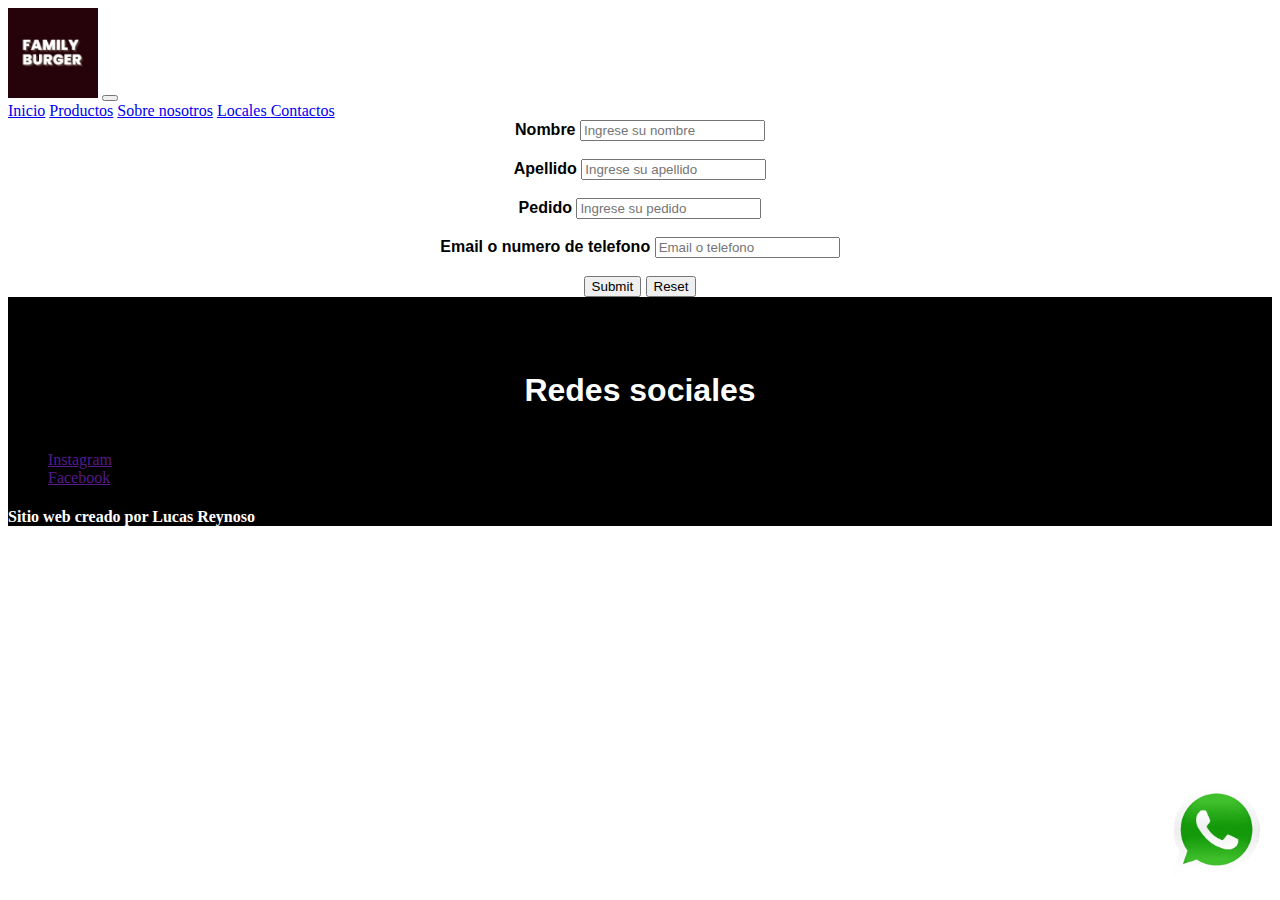
==== htmlpages/contactos.html @ 3482a121 "agregado de maps mixin y extend" ====
<!DOCTYPE html>
<html lang="es">
  <head>
    <meta charset="UTF-8" />
    <meta http-equiv="X-UA-Compatible" content="IE=edge" />
    <meta name="viewport" content="width=device-width, initial-scale=1.0" />
    <link rel="shortcut icon" href="img/logo.jpg" type="image/x-icon">
    <title>Family burger</title>
    <link rel="stylesheet" href="../scss/estilo.css">
    <link
      href="https://cdn.jsdelivr.net/npm/bootstrap@5.2.0/dist/css/bootstrap.min.css"
      rel="stylesheet"
      integrity="sha384-gH2yIJqKdNHPEq0n4Mqa/HGKIhSkIHeL5AyhkYV8i59U5AR6csBvApHHNl/vI1Bx"
      crossorigin="anonymous"/>
    
  </head>
  <body>
    <header>
      
      <nav class="navbar navbar-expand-lg bg-light navbar-dark bg-dark">
        <div class="container-fluid">
          <a class="navbar-brand" href="#"
          ><img src="../img/logo.jpg" class="img-fluid" width="100px" alt="logo"
          /></a>
          <button
            class="navbar-toggler"
            type="button"
            data-bs-toggle="collapse"
            data-bs-target="#navbarNavAltMarkup"
            aria-controls="navbarNavAltMarkup"
            aria-expanded="false"
            aria-label="Toggle navigation"
          >
            <span class="navbar-toggler-icon"></span>
          </button>
          <div class="collapse navbar-collapse" id="navbarNavAltMarkup">
            <div class="navbar-nav">
                <a class="nav-link active" aria-current="page" href="../index.html">Inicio</a>
                <a class="nav-link" href="../htmlpages/productos.html">Productos</a>
                <a class="nav-link" href="../htmlpages/nosotros.html">Sobre nosotros</a>
                <a class="nav-link" href="../htmlpages/locales.html">Locales </a>
                <a class="nav-link" href="../htmlpages/contactos.html">Contactos </a>
            </div>
          </div>
        </div>
      </nav>
    </header>
    <main class="primerEstilo">
      <form>
        <label for="">Nombre</label>
        <input type="text" placeholder="Ingrese su nombre" id="nombre" />
        <br /><br />
        <label for="">Apellido</label>
        <input type="text" placeholder="Ingrese su apellido" id="apellido" />
        <br /><br />
        <label for="">Pedido</label>
        <input type="text" placeholder="Ingrese su pedido" />
        <br /><br />
        <label for="">Email o numero de telefono</label>
        <input
          type="text"
          placeholder="Email o telefono"
          id="email-o-telefono"
        />
        <br /><br />
        <input type="Submit" />
        <input type="Reset" />
      </form>
    </main>
    
<div class="cajaPrincipal">
  <div class="caja itemUno">
   <img src="../img/png-transparent-iphone-whatsapp-logo-whatsapp-call-icon-grass-mobile-phones-instant-messaging-removebg-preview.png" alt="">
  </div>
</div>
    <footer id="footer">
      <h4 class="parrafosConEstilo">Redes sociales</h4>
      <ul>
        <li><a href="">Instagram</a></li>
        <li><a href="">Facebook</a></li>
      </ul>
      <h4>Sitio web creado por Lucas Reynoso</h3>
    </footer>

    <script
      src="https://cdn.jsdelivr.net/npm/bootstrap@5.2.0/dist/js/bootstrap.bundle.min.js"
      integrity="sha384-A3rJD856KowSb7dwlZdYEkO39Gagi7vIsF0jrRAoQmDKKtQBHUuLZ9AsSv4jD4Xa"
      crossorigin="anonymous"
    ></script>
  </body>
</html>
---- scss/estilo.css ----
.imgCarousel {
  height: 350px;
  -o-object-fit: fill;
     object-fit: fill;
}

img {
  width: 90px;
}

h1 {
  text-align: center;
  text-decoration: underline;
  color: black;
}

p {
  font-family: Arial, Helvetica, sans-serif;
  font-size: 1.7rem;
  text-align: center;
}

.itemUno {
  position: fixed;
  bottom: 20px;
  right: 20px;
}

footer {
  padding-top: 2rem;
  background-color: black;
  grid-area: footer;
}

h4 {
  color: white;
}

.facebook {
  color: red;
}

.instagran {
  color: blue;
}

.twitter {
  color: yellow;
}

/*map get*/
.messi {
  background-color: blue;
  font-size: 30px;
}

.primerEstilo {
  font-family: "Franklin Gothic Medium", "Arial Narrow", Arial, sans-serif;
  font-weight: bold;
  text-align: center;
}

.parrafosConEstilo {
  font-size: 2rem;
  font-family: Arial, Helvetica, sans-serif;
  text-align: center;
}/*# sourceMappingURL=estilo.css.map */
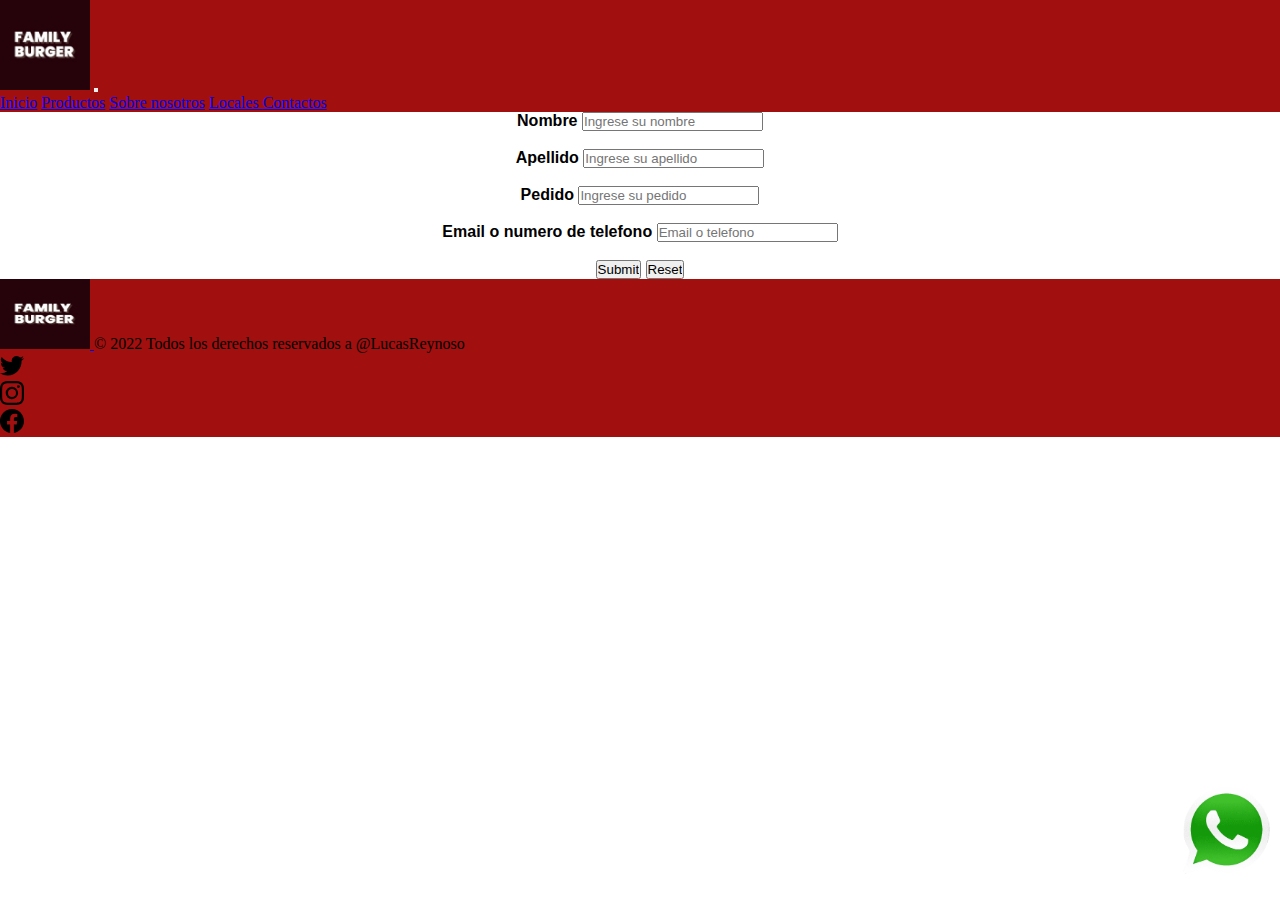
==== commit 21f74984: "cambios de color y footer nuevo" ====
--- a/htmlpages/contactos.html
+++ b/htmlpages/contactos.html
@@ -15,9 +15,26 @@
     
   </head>
   <body>
+
+    <!-- Iconos vectoriales BOOSTRAP -->
+     
+    <svg xmlns="http://www.w3.org/2000/svg" style="display: none;">
+  
+      <symbol id="facebook" viewBox="0 0 16 16">
+        <path d="M16 8.049c0-4.446-3.582-8.05-8-8.05C3.58 0-.002 3.603-.002 8.05c0 4.017 2.926 7.347 6.75 7.951v-5.625h-2.03V8.05H6.75V6.275c0-2.017 1.195-3.131 3.022-3.131.876 0 1.791.157 1.791.157v1.98h-1.009c-.993 0-1.303.621-1.303 1.258v1.51h2.218l-.354 2.326H9.25V16c3.824-.604 6.75-3.934 6.75-7.951z"/>
+      </symbol>
+      <symbol id="instagram" viewBox="0 0 16 16">
+          <path d="M8 0C5.829 0 5.556.01 4.703.048 3.85.088 3.269.222 2.76.42a3.917 3.917 0 0 0-1.417.923A3.927 3.927 0 0 0 .42 2.76C.222 3.268.087 3.85.048 4.7.01 5.555 0 5.827 0 8.001c0 2.172.01 2.444.048 3.297.04.852.174 1.433.372 1.942.205.526.478.972.923 1.417.444.445.89.719 1.416.923.51.198 1.09.333 1.942.372C5.555 15.99 5.827 16 8 16s2.444-.01 3.298-.048c.851-.04 1.434-.174 1.943-.372a3.916 3.916 0 0 0 1.416-.923c.445-.445.718-.891.923-1.417.197-.509.332-1.09.372-1.942C15.99 10.445 16 10.173 16 8s-.01-2.445-.048-3.299c-.04-.851-.175-1.433-.372-1.941a3.926 3.926 0 0 0-.923-1.417A3.911 3.911 0 0 0 13.24.42c-.51-.198-1.092-.333-1.943-.372C10.443.01 10.172 0 7.998 0h.003zm-.717 1.442h.718c2.136 0 2.389.007 3.232.046.78.035 1.204.166 1.486.275.373.145.64.319.92.599.28.28.453.546.598.92.11.281.24.705.275 1.485.039.843.047 1.096.047 3.231s-.008 2.389-.047 3.232c-.035.78-.166 1.203-.275 1.485a2.47 2.47 0 0 1-.599.919c-.28.28-.546.453-.92.598-.28.11-.704.24-1.485.276-.843.038-1.096.047-3.232.047s-2.39-.009-3.233-.047c-.78-.036-1.203-.166-1.485-.276a2.478 2.478 0 0 1-.92-.598 2.48 2.48 0 0 1-.6-.92c-.109-.281-.24-.705-.275-1.485-.038-.843-.046-1.096-.046-3.233 0-2.136.008-2.388.046-3.231.036-.78.166-1.204.276-1.486.145-.373.319-.64.599-.92.28-.28.546-.453.92-.598.282-.11.705-.24 1.485-.276.738-.034 1.024-.044 2.515-.045v.002zm4.988 1.328a.96.96 0 1 0 0 1.92.96.96 0 0 0 0-1.92zm-4.27 1.122a4.109 4.109 0 1 0 0 8.217 4.109 4.109 0 0 0 0-8.217zm0 1.441a2.667 2.667 0 1 1 0 5.334 2.667 2.667 0 0 1 0-5.334z"/>
+      </symbol>
+      <symbol id="twitter" viewBox="0 0 16 16">
+        <path d="M5.026 15c6.038 0 9.341-5.003 9.341-9.334 0-.14 0-.282-.006-.422A6.685 6.685 0 0 0 16 3.542a6.658 6.658 0 0 1-1.889.518 3.301 3.301 0 0 0 1.447-1.817 6.533 6.533 0 0 1-2.087.793A3.286 3.286 0 0 0 7.875 6.03a9.325 9.325 0 0 1-6.767-3.429 3.289 3.289 0 0 0 1.018 4.382A3.323 3.323 0 0 1 .64 6.575v.045a3.288 3.288 0 0 0 2.632 3.218 3.203 3.203 0 0 1-.865.115 3.23 3.23 0 0 1-.614-.057 3.283 3.283 0 0 0 3.067 2.277A6.588 6.588 0 0 1 .78 13.58a6.32 6.32 0 0 1-.78-.045A9.344 9.344 0 0 0 5.026 15z"/>
+      </symbol>
+    </svg>
+
+    <!-- ACA TERMINA -->
     <header>
       
-      <nav class="navbar navbar-expand-lg bg-light navbar-dark bg-dark">
+      <nav class="navbar navbar-expand-lg light colorHeader">
         <div class="container-fluid">
           <a class="navbar-brand" href="#"
           ><img src="../img/logo.jpg" class="img-fluid" width="100px" alt="logo"
@@ -73,14 +90,21 @@
    <img src="../img/png-transparent-iphone-whatsapp-logo-whatsapp-call-icon-grass-mobile-phones-instant-messaging-removebg-preview.png" alt="">
   </div>
 </div>
-    <footer id="footer">
-      <h4 class="parrafosConEstilo">Redes sociales</h4>
-      <ul>
-        <li><a href="">Instagram</a></li>
-        <li><a href="">Facebook</a></li>
-      </ul>
-      <h4>Sitio web creado por Lucas Reynoso</h3>
-    </footer>
+ <!-- FOOTER -->
+ <footer class="d-flex flex-wrap justify-content-between align-items-center py-3 my-4 border-top colorFooter">
+  <div class="col-md-4 d-flex align-items-center">
+    <a href="/" class="mb-3 me-2 mb-md-0 text-muted text-decoration-none lh-1">
+      <img src="../img/logo.jpg" class="bi" width="50" height="70"><use xlink:href="#bootstrap"/></img>
+    </a>
+    <span class="mb-3 mb-md-0 ">&copy; 2022 Todos los derechos reservados a @LucasReynoso</span>
+  </div>
+
+  <ul class="nav col-md-4 justify-content-center list-unstyled d-flex">
+    <li class="ms-3"><a class="text-muted" href="https://twitter.com/?lang=es"><svg class="bi" width="24" height="24"><use xlink:href="#twitter"/></svg></a></li>
+    <li class="ms-3"><a class="text-muted" href="https://www.instagram.com/famiburger_/"><svg class="bi" width="24" height="24"><use xlink:href="#instagram"/></svg></a></li>
+    <li class="ms-3"><a class="text-muted" href="https://www.facebook.com/"><svg class="bi" width="24" height="24"><use xlink:href="#facebook"/></svg></a></li>
+  </ul>
+</footer>
 
     <script
       src="https://cdn.jsdelivr.net/npm/bootstrap@5.2.0/dist/js/bootstrap.bundle.min.js"
--- a/scss/estilo.css
+++ b/scss/estilo.css
@@ -1,3 +1,14 @@
+* {
+  margin: 0;
+  padding: 0;
+}
+
+body {
+  height: 100vh;
+  width: 100%;
+  position: relative;
+}
+
 .imgCarousel {
   height: 350px;
   -o-object-fit: fill;
@@ -23,13 +34,20 @@
 .itemUno {
   position: fixed;
   bottom: 20px;
-  right: 20px;
+  right: 10px;
 }
 
-footer {
-  padding-top: 2rem;
-  background-color: black;
-  grid-area: footer;
+.logo {
+  height: 80px;
+  margin-bottom: 1rem;
+}
+
+.colorHeader {
+  background-color: rgb(161, 15, 15);
+}
+
+.colorFooter {
+  background-color: rgb(161, 15, 15);
 }
 
 h4 {
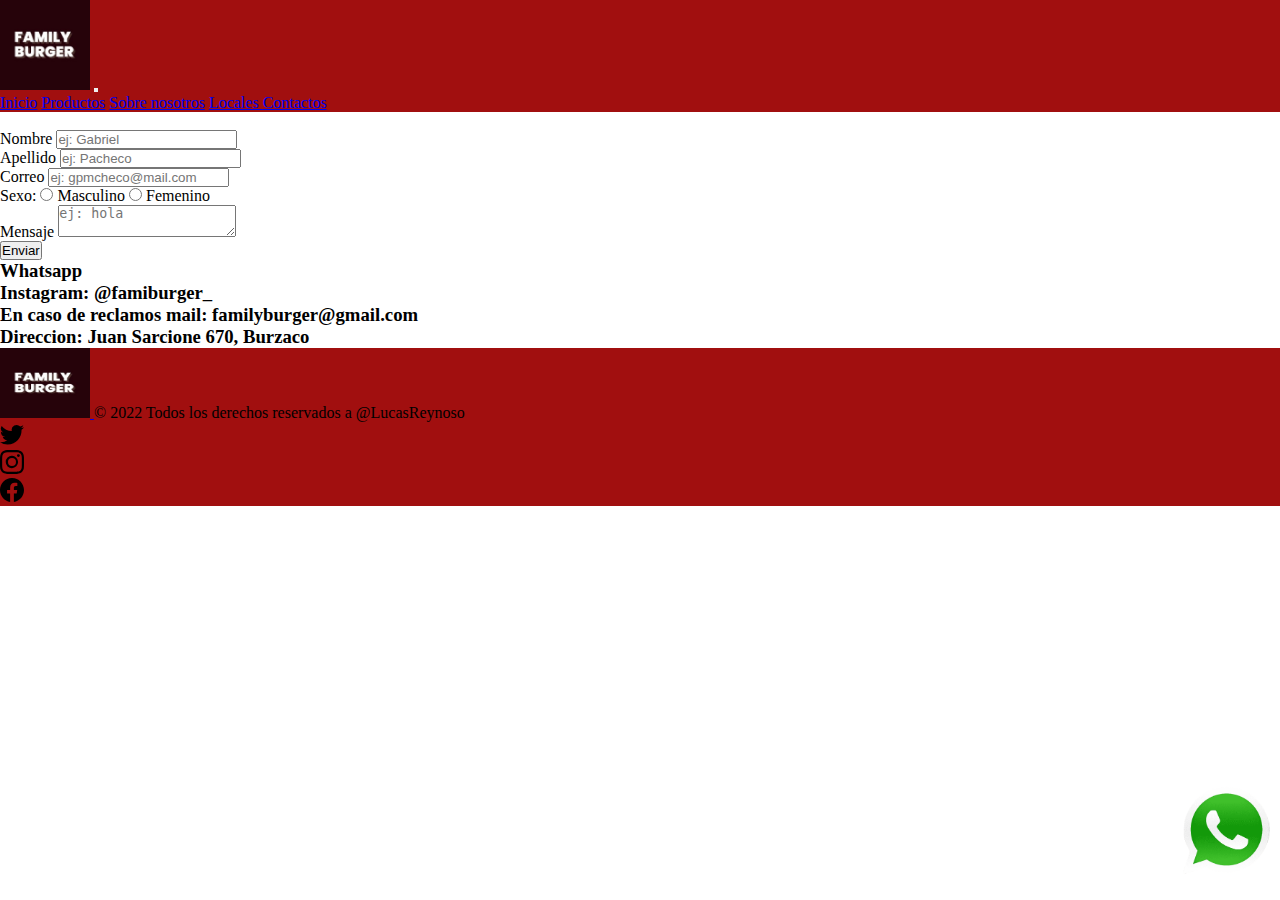
==== commit c0de1e24: "agregado de imagenes y cambios en paginas" ====
--- a/htmlpages/contactos.html
+++ b/htmlpages/contactos.html
@@ -1,11 +1,12 @@
 <!DOCTYPE html>
 <html lang="es">
   <head>
+    <meta name="description"content="FamilyBurger contactos, contactanos de forma rapida por mail o por redes sociales instagram whatsapp facebook">
     <meta charset="UTF-8" />
     <meta http-equiv="X-UA-Compatible" content="IE=edge" />
     <meta name="viewport" content="width=device-width, initial-scale=1.0" />
     <link rel="shortcut icon" href="img/logo.jpg" type="image/x-icon">
-    <title>Family burger</title>
+    <title>Familyburger/contactos</title>
     <link rel="stylesheet" href="../scss/estilo.css">
     <link
       href="https://cdn.jsdelivr.net/npm/bootstrap@5.2.0/dist/css/bootstrap.min.css"
@@ -62,28 +63,61 @@
         </div>
       </nav>
     </header>
-    <main class="primerEstilo">
-      <form>
-        <label for="">Nombre</label>
-        <input type="text" placeholder="Ingrese su nombre" id="nombre" />
-        <br /><br />
-        <label for="">Apellido</label>
-        <input type="text" placeholder="Ingrese su apellido" id="apellido" />
-        <br /><br />
-        <label for="">Pedido</label>
-        <input type="text" placeholder="Ingrese su pedido" />
-        <br /><br />
-        <label for="">Email o numero de telefono</label>
-        <input
-          type="text"
-          placeholder="Email o telefono"
-          id="email-o-telefono"
-        />
-        <br /><br />
-        <input type="Submit" />
-        <input type="Reset" />
-      </form>
-    </main>
+
+    <!-- contacto -->
+    <section class="d-flex justify-content-center align-items-center">
+      <div class="card shadow col-xs-12 col-sm-6 col-md-6 col-lg-4   p-4"> 
+          <div class="mb-4 d-flex justify-content-start align-items-center">
+            
+              <h4>  <i class="bi bi-chat-left-quote"></i> &nbsp; Contacto</h4>
+          </div>
+          <div class="mb-1">
+              <form id = "contacto" >
+                  <div class="mb-4 d-flex justify-content-between"> 
+                      <div>
+                          <label for="nombre"> <i class="bi bi-person-fill"></i> Nombre</label>
+                          <input type="text" class="form-control" name="nombre" id="nombre" placeholder= "ej: Gabriel" required>
+                          <div class="nombre text-danger "></div>
+                      </div>
+                      <div >
+                          <label for="apellido"> <i class="bi bi-person-bounding-box"></i> Apellido</label>
+                          <input type="text" class="form-control" name="apellido" id="apellido" placeholder= "ej: Pacheco" required>
+                          <div class="apellido text-danger"></div>
+                      </div>
+                  </div>
+                  <div class="mb-4">
+                      <label for="correo"><i class="bi bi-envelope-fill"></i> Correo</label>
+                      <input type="email" class="form-control" name="correo" id="correo" placeholder= "ej: gpmcheco@mail.com" required>
+                      <div class="correo text-danger"></div>
+                      
+                  </div> 
+                  <div class="mb-4">
+                      <label for="sexo"><i class="bi bi-gender-ambiguous"></i> Sexo: </label>
+                      <input type="radio" class="form-check-input"  name="sexo"  value="masculino" > Masculino
+                      <input type="radio" class="form-check-input" name="sexo"  value="femenino" > Femenino
+                      <div class="sexo text-danger"></div>
+                  </div>  
+                  <div class="mb-4">
+                      <label for="mensaje"> <i class="bi bi-chat-right-dots-fill" required></i> Mensaje</label>
+                      <textarea name="mensaje" id="mensaje" class="form-control" placeholder="ej: hola"></textarea>
+                      <div class="mensaje text-danger"></div>
+                  </div> 
+                  
+                  <div class="mb-2">
+                      <button id ="botton" class="col-12 btn btn-primary d-flex justify-content-between ">
+                          <span>Enviar </span><i id="icono" class="bi bi-cursor-fill "></i>
+                      </button>
+                  </div> 
+                            
+              </form>
+          </div>
+      </div>
+  </section>
+<!-- fin de contacto -->
+    <h3>Whatsapp</h3>
+    <h3>Instagram: @famiburger_</h3>
+    <h3>En caso de reclamos mail: familyburger@gmail.com</h3>
+    <h3>Direccion: Juan Sarcione 670, Burzaco </h3>
     
 <div class="cajaPrincipal">
   <div class="caja itemUno">
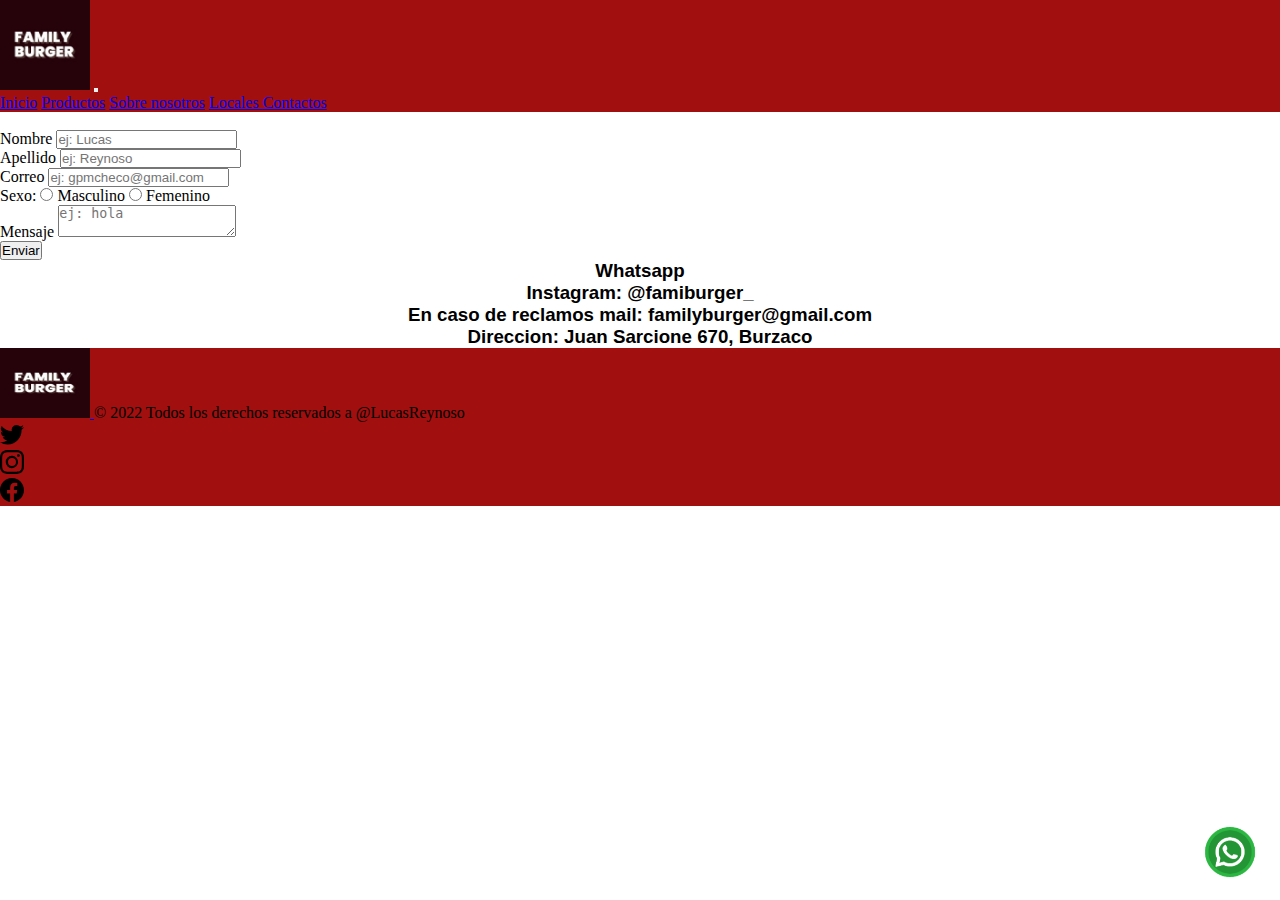
==== commit 994e0dae: "cambios de font" ====
--- a/htmlpages/contactos.html
+++ b/htmlpages/contactos.html
@@ -5,7 +5,7 @@
     <meta charset="UTF-8" />
     <meta http-equiv="X-UA-Compatible" content="IE=edge" />
     <meta name="viewport" content="width=device-width, initial-scale=1.0" />
-    <link rel="shortcut icon" href="img/logo.jpg" type="image/x-icon">
+    <link rel="shortcut icon" href="../img/logo.jpg" type="image/x-icon">
     <title>Familyburger/contactos</title>
     <link rel="stylesheet" href="../scss/estilo.css">
     <link
@@ -76,18 +76,18 @@
                   <div class="mb-4 d-flex justify-content-between"> 
                       <div>
                           <label for="nombre"> <i class="bi bi-person-fill"></i> Nombre</label>
-                          <input type="text" class="form-control" name="nombre" id="nombre" placeholder= "ej: Gabriel" required>
+                          <input type="text" class="form-control" name="nombre" id="nombre" placeholder= "ej: Lucas" required>
                           <div class="nombre text-danger "></div>
                       </div>
                       <div >
                           <label for="apellido"> <i class="bi bi-person-bounding-box"></i> Apellido</label>
-                          <input type="text" class="form-control" name="apellido" id="apellido" placeholder= "ej: Pacheco" required>
+                          <input type="text" class="form-control" name="apellido" id="apellido" placeholder= "ej: Reynoso" required>
                           <div class="apellido text-danger"></div>
                       </div>
                   </div>
                   <div class="mb-4">
                       <label for="correo"><i class="bi bi-envelope-fill"></i> Correo</label>
-                      <input type="email" class="form-control" name="correo" id="correo" placeholder= "ej: gpmcheco@mail.com" required>
+                      <input type="email" class="form-control" name="correo" id="correo" placeholder= "ej: gpmcheco@gmail.com" required>
                       <div class="correo text-danger"></div>
                       
                   </div> 
@@ -121,7 +121,7 @@
     
 <div class="cajaPrincipal">
   <div class="caja itemUno">
-   <img src="../img/png-transparent-iphone-whatsapp-logo-whatsapp-call-icon-grass-mobile-phones-instant-messaging-removebg-preview.png" alt="">
+   <img src="../img/botonWhatsapp.png" alt="">
   </div>
 </div>
  <!-- FOOTER -->
--- a/scss/estilo.css
+++ b/scss/estilo.css
@@ -10,31 +10,43 @@
 }
 
 .imgCarousel {
-  height: 350px;
+  height: 500px;
   -o-object-fit: fill;
      object-fit: fill;
-}
-
-img {
-  width: 90px;
 }
 
 h1 {
   text-align: center;
   text-decoration: underline;
   color: black;
+  font-family: "Franklin Gothic Medium", "Arial Narrow", Arial, sans-serif;
 }
 
-p {
-  font-family: Arial, Helvetica, sans-serif;
-  font-size: 1.7rem;
+h2 {
+  text-align: center;
+  font-family: "Franklin Gothic Medium", "Arial Narrow", Arial, sans-serif;
+  text-decoration: underline;
+}
+
+h3 {
+  font-family: "Franklin Gothic Medium", "Arial Narrow", Arial, sans-serif;
+  text-align: center;
+}
+
+.parrafo {
+  font-family: "Franklin Gothic Medium", "Arial Narrow", Arial, sans-serif;
+  font-size: 1.5rem;
   text-align: center;
 }
 
 .itemUno {
   position: fixed;
-  bottom: 20px;
-  right: 10px;
+  bottom: 19px;
+  right: 5px;
+}
+
+img {
+  width: 90px;
 }
 
 .logo {
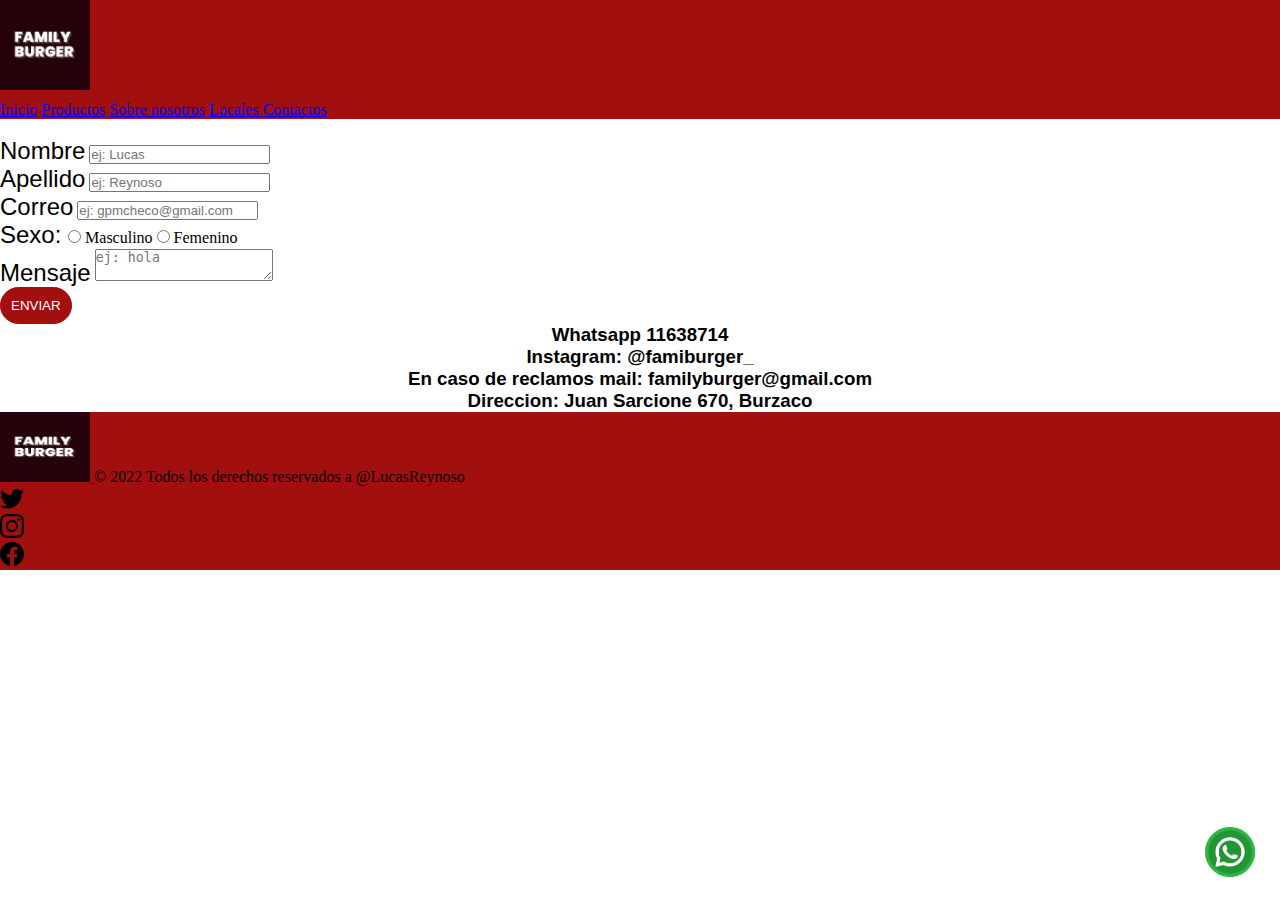
==== commit 70db3852: "botones" ====
--- a/htmlpages/contactos.html
+++ b/htmlpages/contactos.html
@@ -114,7 +114,7 @@
       </div>
   </section>
 <!-- fin de contacto -->
-    <h3>Whatsapp</h3>
+    <h3>Whatsapp 11638714</h3>
     <h3>Instagram: @famiburger_</h3>
     <h3>En caso de reclamos mail: familyburger@gmail.com</h3>
     <h3>Direccion: Juan Sarcione 670, Burzaco </h3>
--- a/scss/estilo.css
+++ b/scss/estilo.css
@@ -33,6 +33,11 @@
   text-align: center;
 }
 
+.pizzaimg {
+  height: 100%;
+  width: 100%;
+}
+
 .parrafo {
   font-family: "Franklin Gothic Medium", "Arial Narrow", Arial, sans-serif;
   font-size: 1.5rem;
@@ -43,6 +48,18 @@
   position: fixed;
   bottom: 19px;
   right: 5px;
+  z-index: 1;
+}
+
+button {
+  border: 1px solid rgb(161, 15, 15);
+  padding: 10px;
+  background-color: rgb(161, 15, 15);
+  color: #ffffff;
+  text-decoration: none;
+  text-transform: uppercase;
+  font-family: "Helvetica", sans-serif;
+  border-radius: 50px;
 }
 
 img {
@@ -60,6 +77,11 @@
 
 .colorFooter {
   background-color: rgb(161, 15, 15);
+}
+
+label {
+  font-size: 1.5rem;
+  font-family: "Franklin Gothic Medium", "Arial Narrow", Arial, sans-serif;
 }
 
 h4 {
